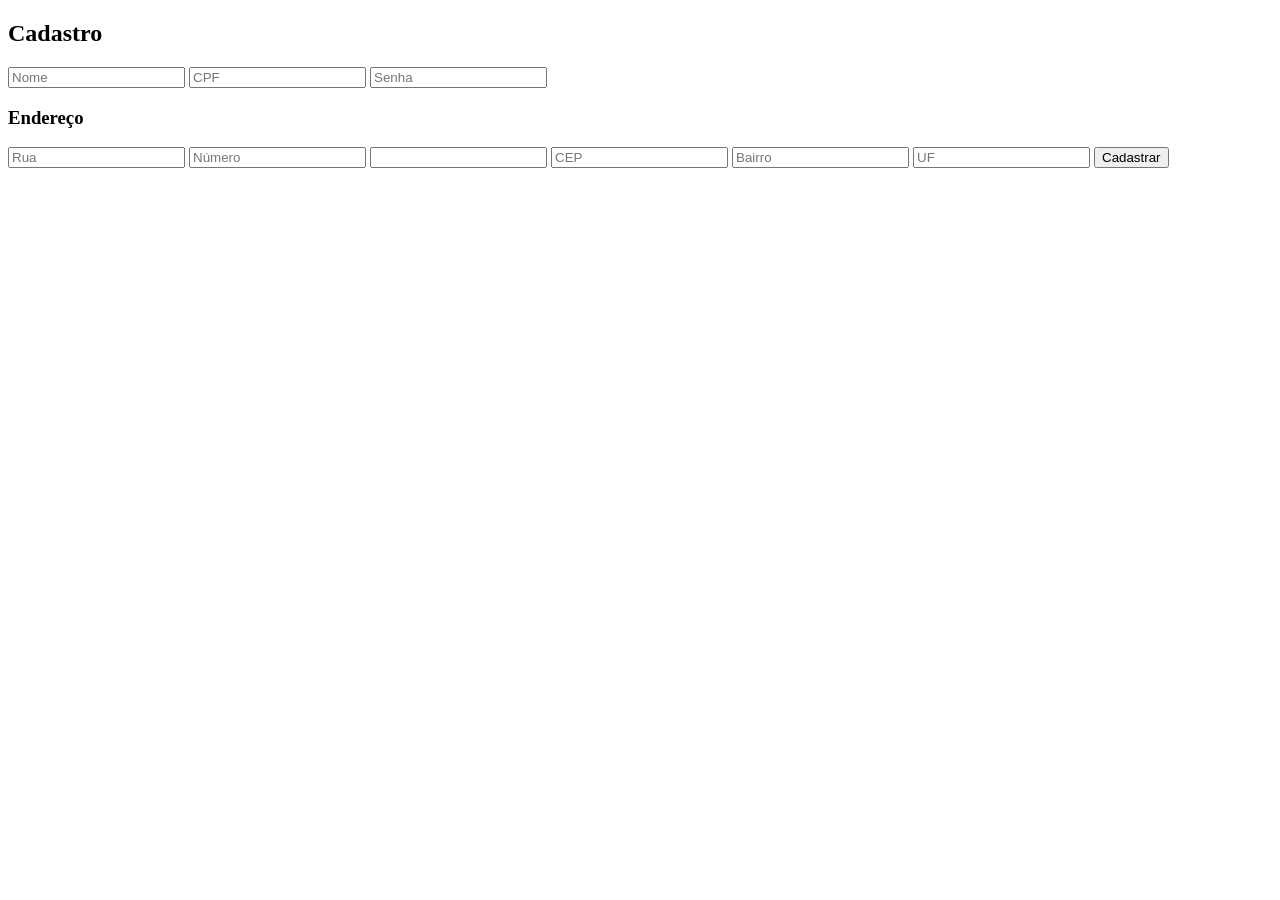
==== cadastro.html @ 0b42da3f "Desenvolvimento inicial do HTML com a conexão com o banco" ====
<!DOCTYPE html>
<html>
    <head>
        <title>Cadastro</title>
        <link rel="stylesheet" href="style.css">
    </head>
    <body>

        <form action="php/salvar.php" method="POST">

        <h2>Cadastro</h2>

        <input type="text" name="nome" placeholder="Nome" required>
        <input type="text" name="cpf" placeholder="CPF" required>
        <input type="password" name="senha" placeholder="Senha" required>

        <h3>Endereço</h3>

        <input type="text" name="rua" placeholder="Rua" required>
        <input type="number" name="numero" placeholder="Número" required>
        <input type="text" name="complemento">
        <input type="text" name="cep" placeholder="CEP" required>
        <input type="text" name="bairro" placeholder="Bairro" required>
        <input type="text" name="uf" placeholder="UF" required>

        <button type="submit">Cadastrar</button>

        </form>

    </body>
</html>
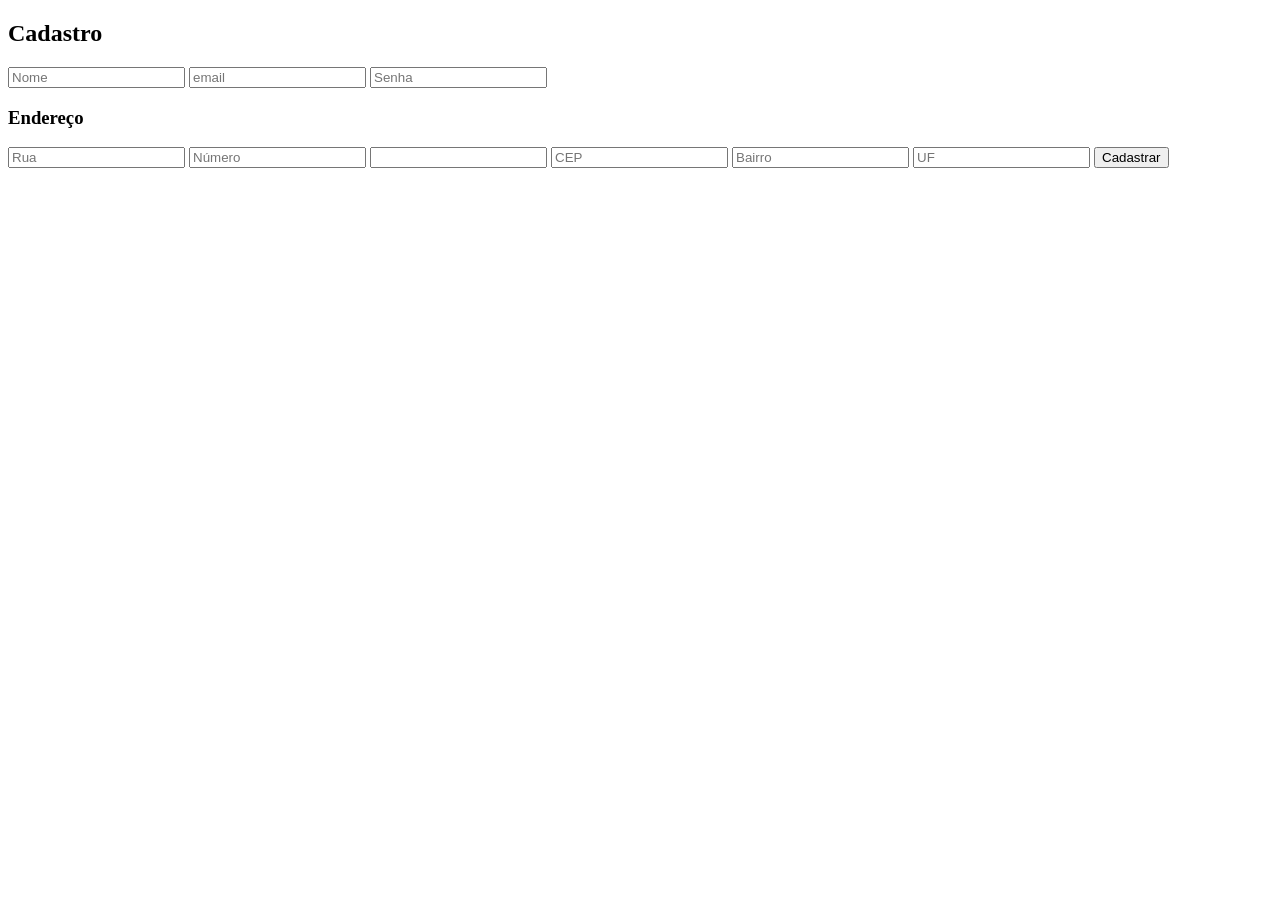
==== commit c6eb5385: "Front-end da página principal" ====
--- a/cadastro.html
+++ b/cadastro.html
@@ -1,6 +1,8 @@
 <!DOCTYPE html>
 <html>
     <head>
+        <meta charset="UTF-8">
+        <meta name="viewport" content="width=device-width, initial-scale=1.0">
         <title>Cadastro</title>
         <link rel="stylesheet" href="style.css">
     </head>
@@ -11,7 +13,7 @@
         <h2>Cadastro</h2>
 
         <input type="text" name="nome" placeholder="Nome" required>
-        <input type="text" name="cpf" placeholder="CPF" required>
+        <input type="email" name="email" placeholder="email" required>
         <input type="password" name="senha" placeholder="Senha" required>
 
         <h3>Endereço</h3>
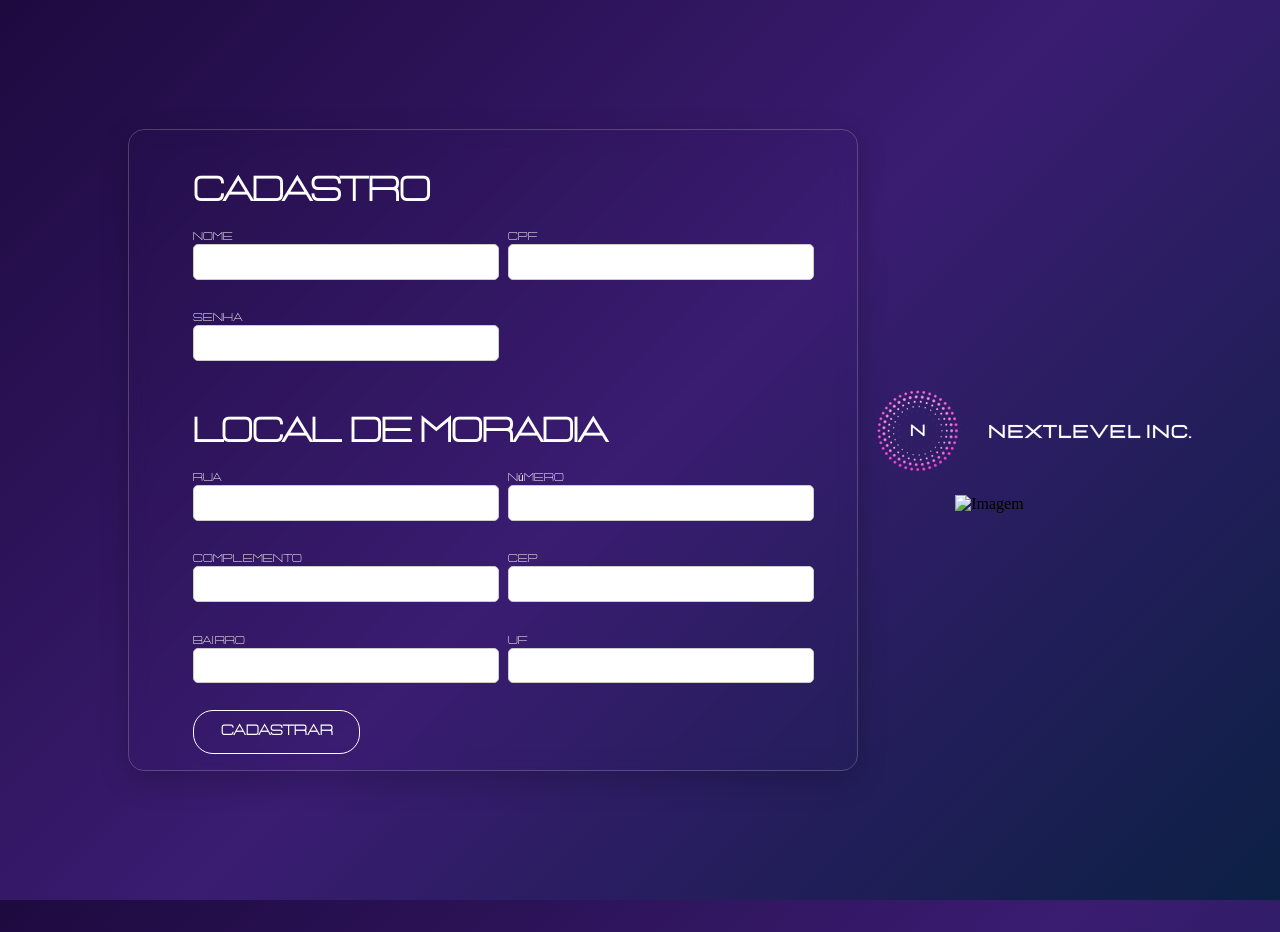
==== commit f3685eb7: "Criando telas de erro e finalizando front-end" ====
--- a/cadastro.html
+++ b/cadastro.html
@@ -4,30 +4,75 @@
         <meta charset="UTF-8">
         <meta name="viewport" content="width=device-width, initial-scale=1.0">
         <title>Cadastro</title>
-        <link rel="stylesheet" href="style.css">
+        <link rel="stylesheet" href="css/style.css">
     </head>
     <body>
 
-        <form action="php/salvar.php" method="POST">
+        <div class="container">
+            <div class="left">
+                <div id="content_cadastro">
+                    <form action="php/salvar.php" method="POST">
+                        
+                        <h2 id="title_2">Cadastro</h2>
+                        <div class="grid">
+                            <div class="input-group full">
+                                <label for="nome" class="label">Nome</label>
+                                <input type="text" name="nome" required>
+                            </div>
+                            <div class="input-group">
+                                <label for="cpf" class="label">CPF</label>
+                                <input type="text" name="cpf" required>
+                            </div>
+                            <div class="input-group">
+                                <label for="senha" class="label">Senha</label>
+                                <input type="password" name="senha" required>
+                            </div>
+                        </div>
 
-        <h2>Cadastro</h2>
+                        <h2 id="title_2">Local de Moradia</h2>
+                        <div class="grid">
+                            <div class="input-group full">
+                                <label class="label">Rua</label>
+                                <input type="text" name="rua">
+                            </div>
 
-        <input type="text" name="nome" placeholder="Nome" required>
-        <input type="email" name="email" placeholder="email" required>
-        <input type="password" name="senha" placeholder="Senha" required>
+                            <div class="input-group">
+                                <label class="label">Número</label>
+                                <input type="number" name="numero">
+                            </div>
 
-        <h3>Endereço</h3>
+                            <div class="input-group">
+                                <label class="label">Complemento</label>
+                                <input type="text" name="complemento">
+                            </div>
 
-        <input type="text" name="rua" placeholder="Rua" required>
-        <input type="number" name="numero" placeholder="Número" required>
-        <input type="text" name="complemento">
-        <input type="text" name="cep" placeholder="CEP" required>
-        <input type="text" name="bairro" placeholder="Bairro" required>
-        <input type="text" name="uf" placeholder="UF" required>
+                            <div class="input-group">
+                                <label class="label">CEP</label>
+                                <input type="text" name="cep">
+                            </div>
 
-        <button type="submit">Cadastrar</button>
+                            <div class="input-group">
+                                <label class="label">Bai rro</label>
+                                <input type="text" name="bairro">
+                            </div>
 
-        </form>
+                            <div class="input-group">
+                                <label class="label">UF</label>
+                                <input type="text" name="uf">
+                            </div>
+                        </div>
+
+                        <button type="submit" class="login-btn">Cadastrar</button>
+                    </form>
+                </div>
+            </div>
+
+            <div class="right_login">
+                <a href="landing.html"><img src="img/logo.png" alt="Ícone" class="icon"></a>
+                <img src="img/download.gif" alt="Imagem" class="main-img">
+            </div>
+
+        </div>
 
     </body>
 </html>
--- a/css/style.css
+++ b/css/style.css
@@ -0,0 +1,212 @@
+body {
+    margin: 0;
+    height: 100vh;
+    background: linear-gradient(135deg, #1e0a3f, #3a1c71, #0c2044);
+    overflow: hidden;
+}
+
+/* Fonte */
+@font-face {
+    font-family: 'Lastica';
+    src: url('../font/Lastica.ttf') format('truetype');
+    font-weight: normal;
+}
+
+.container {
+    display: flex;
+    height: 100vh;
+}
+
+.icon {
+    width: 20em;
+    height: auto;
+    margin-bottom: 1em;
+}
+
+.left, .right {
+    flex: 1;
+    height: 100%;
+}
+
+.left {
+    display: flex;
+    align-items: center;
+    padding-bottom: 2em;
+    padding-left: 5em;
+}
+
+.right {
+    display: flex;
+    justify-content: center;
+    align-items: center;
+    height: 100vh;
+}
+
+.right img {
+    width: 80%;
+    height: auto;
+}
+
+#content_main {
+    margin-left: 5em;
+    max-width: 500px;
+    flex-direction: column;
+    gap: 1em; 
+}
+
+#content_login {
+    margin: 0;
+    border: 1px solid rgba(255, 255, 255, 0.2);
+    border-radius: 16px;
+    box-shadow: 0 10px 30px rgba(0,0,0,0.2);
+    display: flex;
+    flex-direction: column;
+    gap: 1em;
+    transition: 1s;
+    backdrop-filter: blur(10px);
+    padding: 3em 4em; 
+}
+
+#content_cadastro {
+    width: 600px;
+    max-width: 90%;
+    margin-left: 3em;
+    border: 1px solid rgba(255, 255, 255, 0.2);
+    border-radius: 16px;
+    box-shadow: 0 10px 30px rgba(0,0,0,0.2);
+    display: flex;
+    flex-direction: column;
+    gap: 1em;
+    transition: 1s;
+    backdrop-filter: blur(10px);
+    padding: 1em 4em; 
+}
+
+#content_login:hover {
+    transform: translateY(-8px);
+    box-shadow: 0 20px 40px rgba(0,0,0,0.3);
+}
+
+#content_cadastro:hover {
+    transform: translateY(-8px);
+    box-shadow: 0 20px 40px rgba(0,0,0,0.3);
+}
+
+#title {
+    font-family: 'Lastica', sans-serif;
+    font-size: 3.5em;
+    color: white;
+    margin-bottom: 0.5em;
+}
+
+#title_2 {
+    font-family: 'Lastica', sans-serif;
+    font-size: 2em;
+    color: white;
+    margin-bottom: 0.5em;
+}
+
+#description {
+    font-family: 'Calibri', sans-serif;
+    font-size: 1.5em;
+    color: white;
+    text-align: justify;
+}
+
+#description_2 {
+    margin-top: 2em;
+    font-family: 'Lastica', sans-serif;
+    font-size: 1em;
+    color: white;
+    text-align: justify;
+}
+
+.btnlogin {
+    top: 0;
+    display: flex;
+    justify-content: flex-start;
+}
+
+.login-btn {
+    font-family: 'Lastica';
+    background: transparent;
+    border: 1px solid white;
+    color: white;
+    padding: 1em 2em;
+    border-radius: 20px;
+    cursor: pointer;
+    transition: 1s;
+    font-weight: bold;
+}
+
+.login-btn:hover {
+    background: white;
+    color: #1e0a3f;
+    transition: 1s;
+}
+
+.login-btn:not(:hover) {
+    background: transparent;
+    color: white;
+    transition: 1s;
+
+}
+
+.left_login {
+    display: flex;
+    justify-content: center;
+    align-items: center;
+    padding-left: 6em;
+}
+
+.right_login {
+    display: flex;
+    flex-direction: column;
+    justify-content: center;
+    align-items: center;
+}
+
+.grid {
+    display: grid;
+    grid-template-columns: 1fr 1fr;
+    column-gap: 30px;
+    row-gap: 1px;
+}
+
+.grid input:nth-child(1) {
+    grid-column: span 2;
+}
+
+
+.icon {
+    width: auto;
+    height: auto;
+}
+
+.main-img {
+    width: 60%;
+}
+
+.label {
+    font-family: 'Lastica', sans-serif;
+    font-size: 10px;
+    color: white;
+    font-weight: 500;
+}
+
+input {
+    width: 100%;
+    padding: .7em;
+    margin-bottom: 2em;
+
+    border-radius: 5px;
+    border: 1px solid #ccc;
+}
+
+input::placeholder {
+    color: transparent;
+}
+
+a {
+    text-decoration: none;
+}
